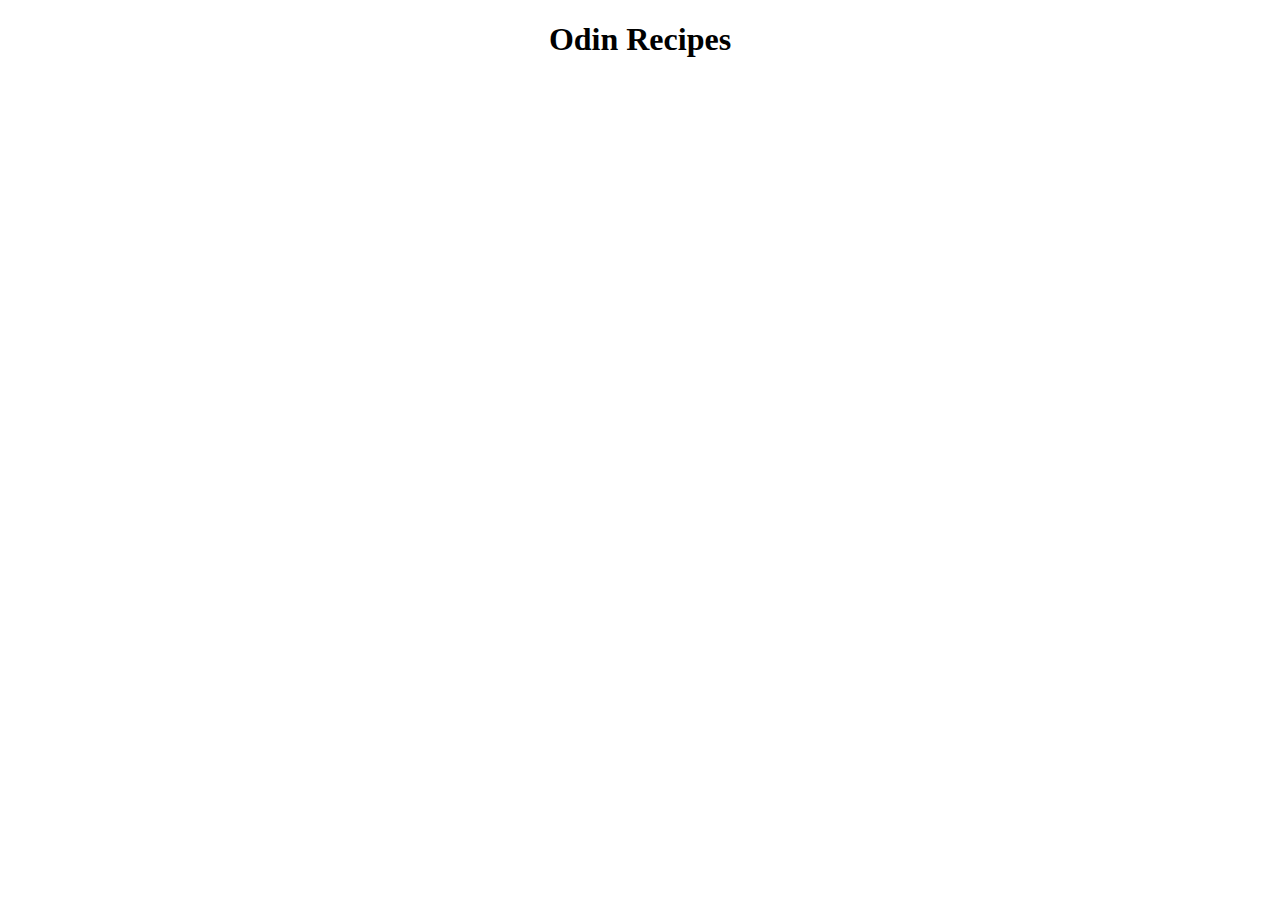
==== index.html @ 7ad72892 "Main text added at the top center of the page." ====
<!DOCTYPE html>
<html lang="en">
<head>
    <meta charset="UTF-8">
    <meta name="viewport" content="width=device-width, initial-scale=1.0">
    <title>Document</title>
</head>

<style>
    h1 {
        text-align: center;
    }
</style>

<body>
    <h1>Odin Recipes</h1>
</body>
</html>
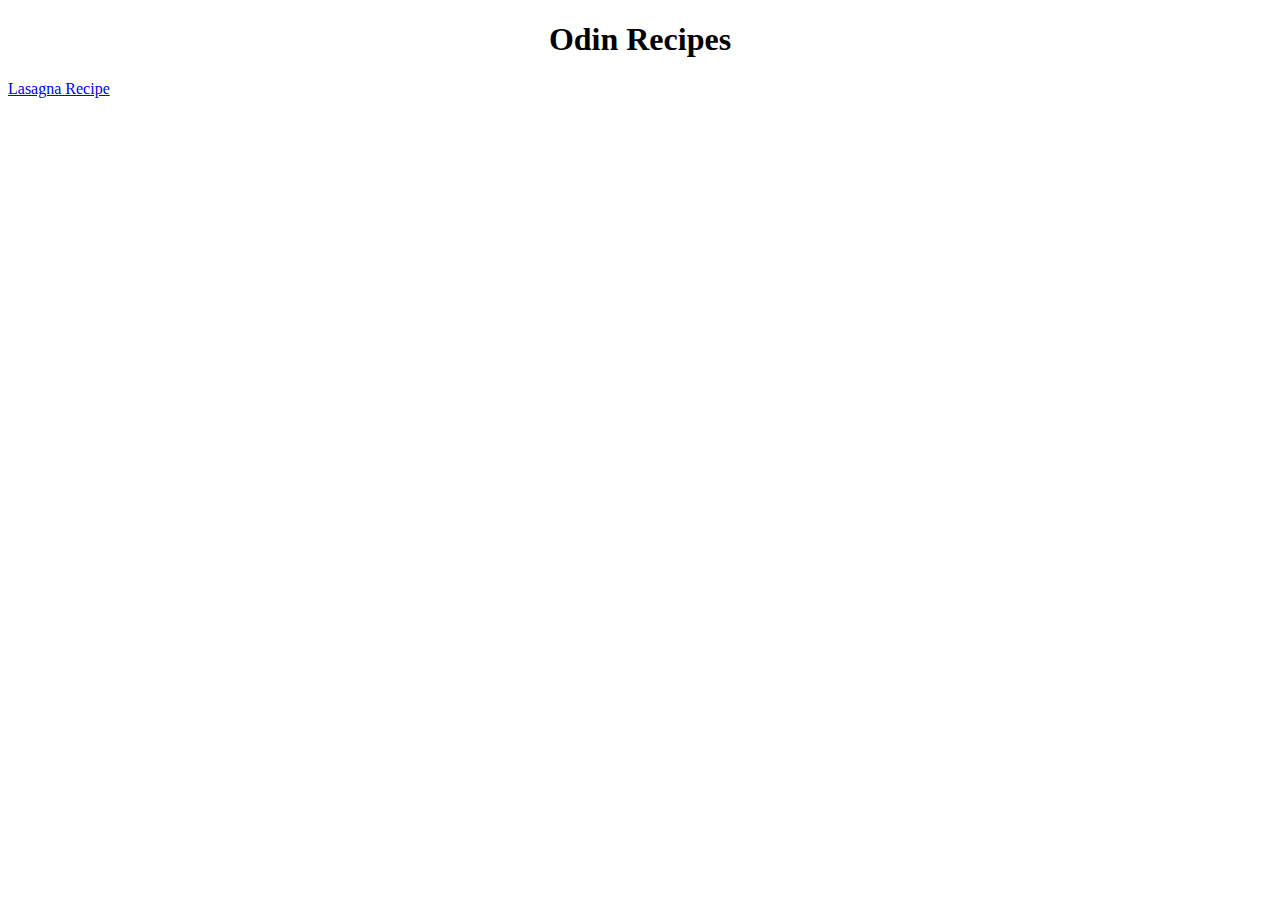
==== commit dbe5ab6b: "Added to the main file the link to the first recipe (lasagna)." ====
--- a/index.html
+++ b/index.html
@@ -14,5 +14,7 @@
 
 <body>
     <h1>Odin Recipes</h1>
+
+    <a href="recipes/lasagna.html">Lasagna Recipe</a>
 </body>
 </html>